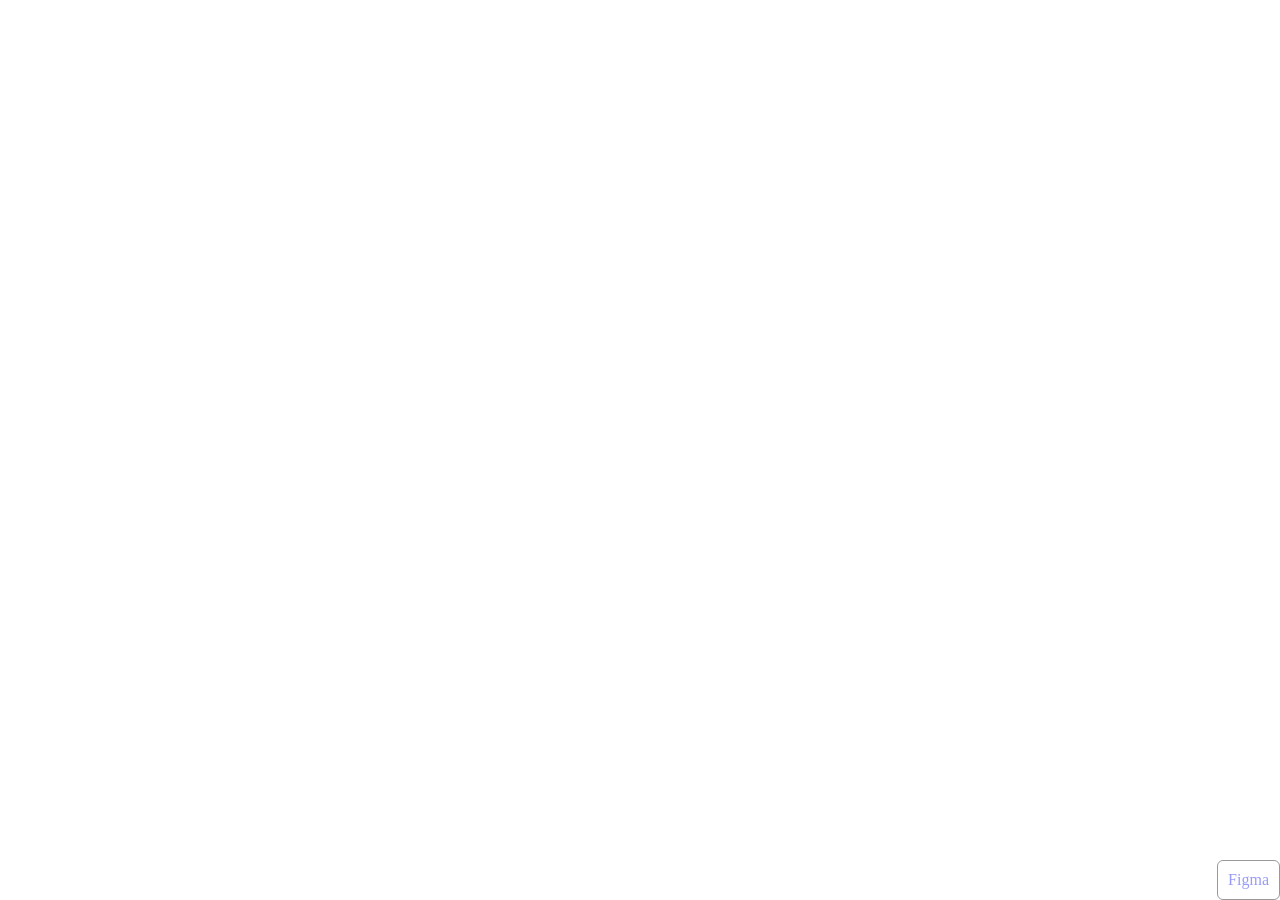
==== index.html @ 6d6f2b0b "index.html is cominggggggggggggg" ====
<!DOCTYPE html>
<html lang="en">
<head>
    <meta charset="UTF-8">
    <meta name="viewport" content="width=device-width, initial-scale=1.0">
    <title>Big Landing Page</title>
    <link rel="stylesheet" href="./assets/css/reset.css">
    <link rel="stylesheet" href="./assets/css/style.css">
</head>
<body>
    <a href="https://www.figma.com/design/cna09D8WgFwdcs83eiK1Yx/17.-Ecommerce-Website-Templates--Copy-?node-id=0-1&p=f&t=VyIFhlACeDK0WXN3-0" id="figma" target="_blank">Figma</a>
    <!-- ============================================================================================================================================================================== -->
     
</body>
</html>
---- assets/css/style.css ----
#figma{
    display: block;
    position: fixed;
    padding: 10px;
    border-radius: 6px;
    padding: 10px;
    border: 1px solid black;
    text-decoration: none;
    opacity: 40%;
    bottom: 0;
    right: 0;
}
#figma:hover{
    background-color: rgb(31, 136, 255);
    color: white;
    font-weight: 600;
    letter-spacing: 1px;
    text-align: center;
    border: 0;
    opacity: 100%;
    bottom: 10px;
    right: 10px;
    transition: 0.3s;
}
/* ================================================================== */
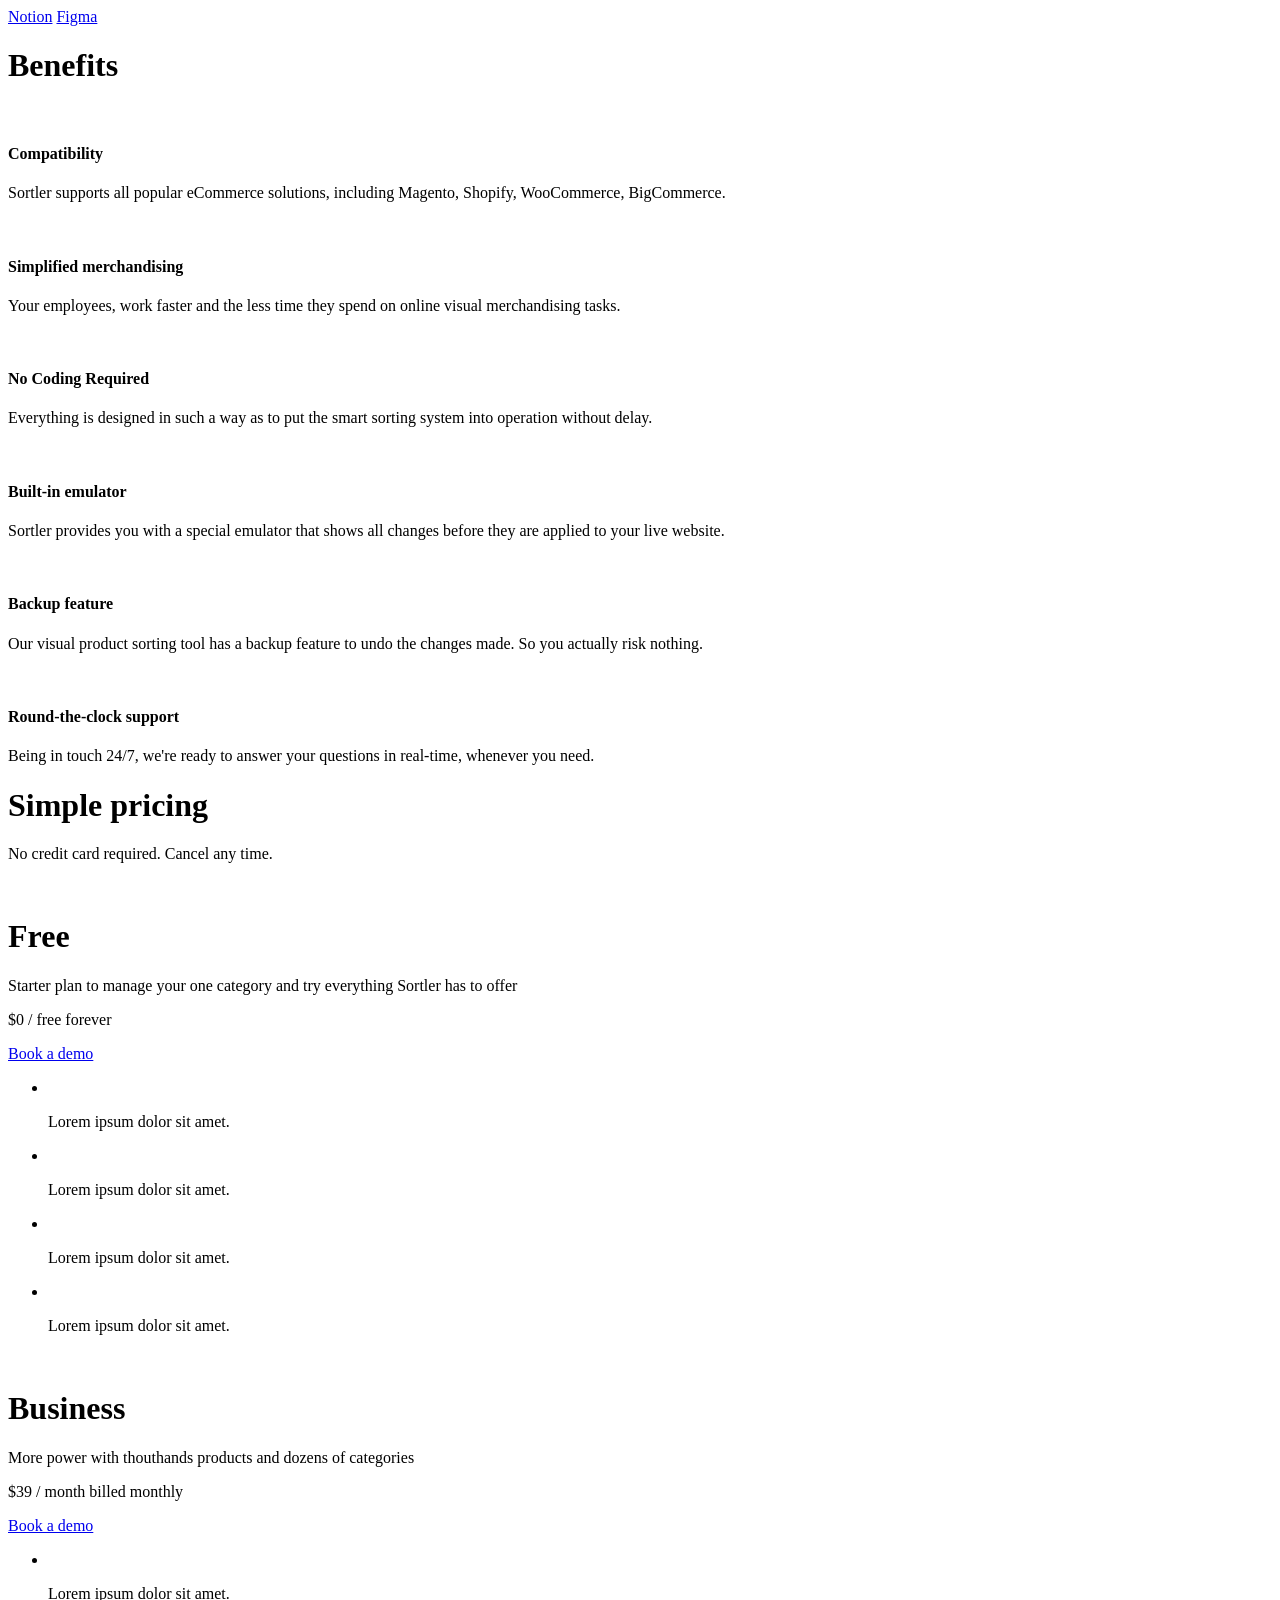
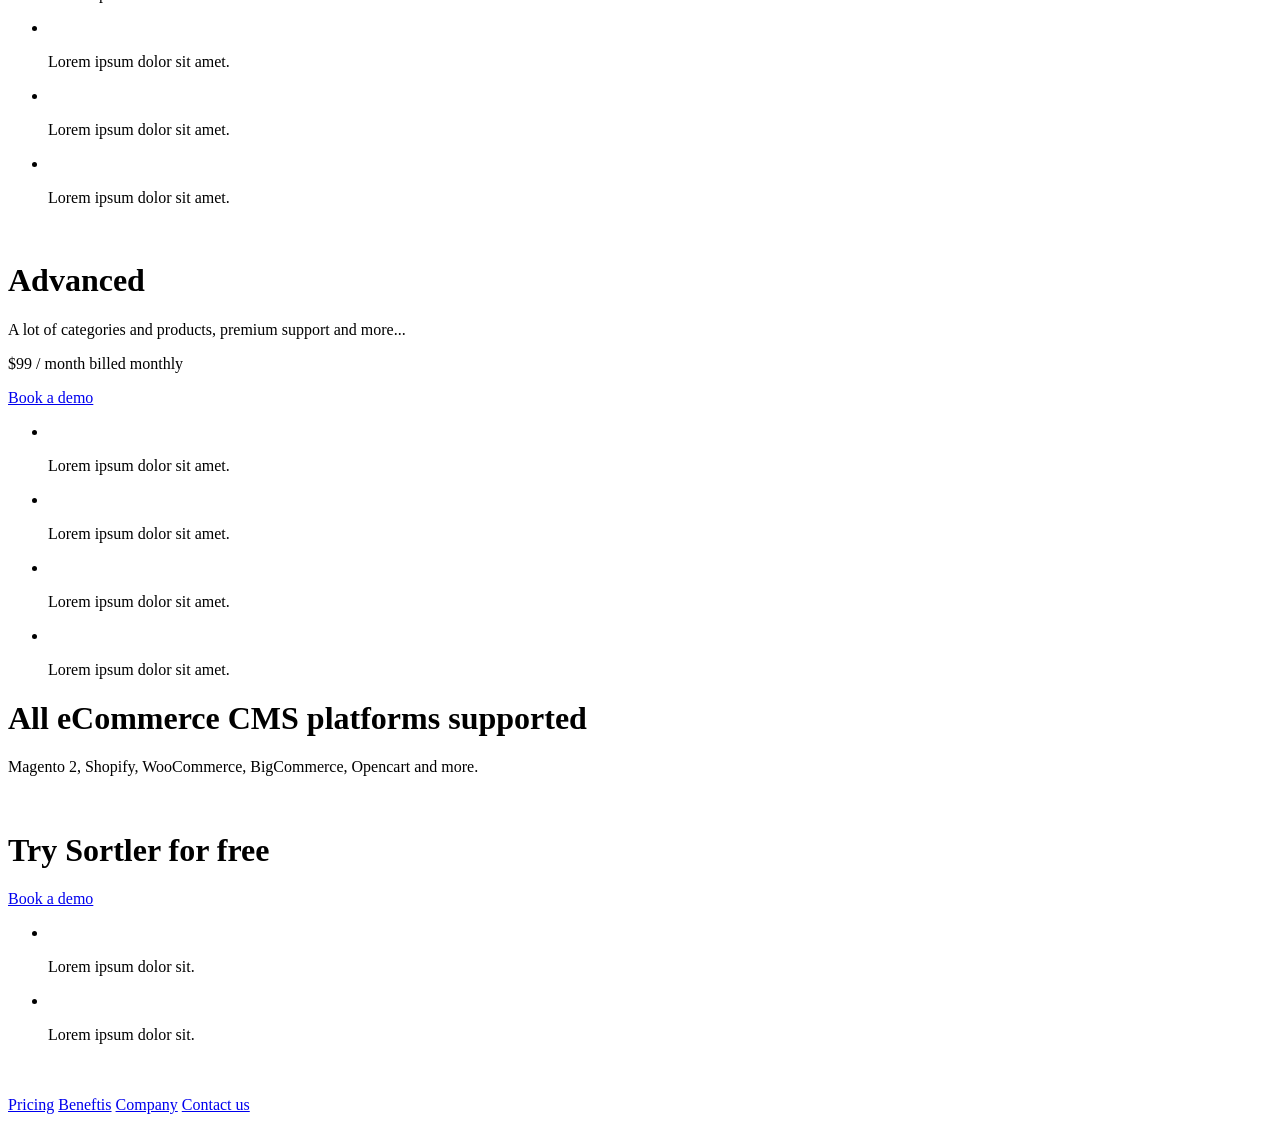
==== commit 761145fb: "dev/palaleatac" ====
--- a/index.html
+++ b/index.html
@@ -6,10 +6,195 @@
     <title>Big Landing Page</title>
     <link rel="stylesheet" href="./assets/css/reset.css">
     <link rel="stylesheet" href="./assets/css/style.css">
+    <link rel="stylesheet" href="./assets/css/B1.css">
+    <link rel="stylesheet" href="./assets/css/B2.css">
+    <link rel="stylesheet" href="./assets/css/footer.css">
 </head>
 <body>
-    <a href="https://www.figma.com/design/cna09D8WgFwdcs83eiK1Yx/17.-Ecommerce-Website-Templates--Copy-?node-id=0-1&p=f&t=VyIFhlACeDK0WXN3-0" id="figma" target="_blank">Figma</a>
+    <div id="convenientItems">
+        <a href="https://www.notion.so/Qu-n-L-Th-nh-Vi-n-350c585e658381398fe2dcb71a0dd8a8" class="convenient notion" target="_blank">Notion</a>
+        <a href="https://www.figma.com/design/cna09D8WgFwdcs83eiK1Yx/17.-Ecommerce-Website-Templates--Copy-?node-id=0-1&p=f&t=VyIFhlACeDK0WXN3-0" class="convenient figma" target="_blank">Figma</a>
+    </div>
     <!-- ============================================================================================================================================================================== -->
-     
+    <div class="bgB1">
+        <div id="B1">
+            <h1>Benefits</h1>
+        <div class="boxB1">
+            <div class="itemsBB1 i1">
+                <img src="./assets/image/puzzle.svg" alt="">
+                <h4>Compatibility</h4>
+                <p>Sortler supports all popular eCommerce solutions, including Magento, Shopify, WooCommerce, BigCommerce.</p>
+            </div>
+            <div class="itemsBB1 i2">
+                <img src="./assets/image/shirt.svg" alt="">
+                <h4>Simplified merchandising</h4>
+                <p>Your employees, work faster and the less time they spend on online visual merchandising tasks.</p>
+            </div>
+            <div class="itemsBB1 i3">
+                <img src="./assets/image/codingIcon.svg" alt="">
+                <h4>No Coding Required</h4>
+                <p>Everything is designed in such a way as to put the smart sorting system into operation without delay.</p>
+            </div>
+            <div class="itemsBB1 i4">
+                <img src="./assets/image/android.svg" alt="">
+                <h4>Built-in emulator</h4>
+                <p>Sortler provides you with a special emulator that shows all changes before they are applied to your live website.</p>
+            </div>
+            <div class="itemsBB1 i5">
+                <img src="./assets/image/cloud.svg" alt="">
+                <h4>Backup feature</h4>
+                <p>Our visual product sorting tool has a backup feature to undo the changes made. So you actually risk nothing.</p>
+            </div>
+            <div class="itemsBB1 i6">
+                <img src="./assets/image/allDay.svg" alt="">
+                <h4>Round-the-clock support</h4>
+                <p>Being in touch 24/7, we're ready to answer your questions in real-time, whenever you need.</p>
+            </div>
+        </div>
+    </div>
+
+    <div class="bgB2">
+        <div id="B2">
+            <h1>Simple pricing</h1>
+            <p>No credit card required. Cancel any time.</p>
+            <div>
+                <div class="itemsB2">
+                    <div class="headerIB2">
+                        <img src="./assets/image/spaceShutter.jpg" alt="">
+                        <h1>Free</h1>
+                    </div>
+                    <p>Starter plan to manage your one category and try everything Sortler has to offer</p>
+                    <p>$<span>0</span> / free forever</p>
+                    <a href="../firstHTML_Project/404.html" target="_blank">Book a demo</a>
+                    <straightLine></straightLine>
+                    <ul>
+                        <li>
+                            <img src="./assets/image/tick.svg" alt="">
+                            <p>Lorem ipsum dolor sit amet.</p>
+                        </li>
+                        <li>
+                            <img src="./assets/image/tick.svg" alt="">
+                            <p>Lorem ipsum dolor sit amet.</p>
+                        </li>
+                        <li>
+                            <img src="./assets/image/tick.svg" alt="">
+                            <p>Lorem ipsum dolor sit amet.</p>
+                        </li>
+                        <li>
+                            <img src="./assets/image/tick.svg" alt="">
+                            <p>Lorem ipsum dolor sit amet.</p>
+                        </li>
+                    </ul>
+                </div>
+
+                <div class="itemsB2">
+                    <div class="headerIB2">
+                        <img src="./assets/image/pc.jpg" alt="">
+                        <h1>Business</h1>
+                    </div>
+                    <p>More power with thouthands products and dozens of categories</p>
+                    <p>$<span>39</span> / month billed monthly</p>
+                    <a href="../firstHTML_Project/404.html" target="_blank">Book a demo</a>
+                    <straightLine></straightLine>
+                    <ul>
+                        <li>
+                            <img src="./assets/image/tick.svg" alt="">
+                            <p>Lorem ipsum dolor sit amet.</p>
+                        </li>
+                        <li>
+                            <img src="./assets/image/tick.svg" alt="">
+                            <p>Lorem ipsum dolor sit amet.</p>
+                        </li>
+                        <li>
+                            <img src="./assets/image/tick.svg" alt="">
+                            <p>Lorem ipsum dolor sit amet.</p>
+                        </li>
+                        <li>
+                            <img src="./assets/image/tick.svg" alt="">
+                            <p>Lorem ipsum dolor sit amet.</p>
+                        </li>
+                    </ul>
+                </div>
+
+                <div class="itemsB2">
+                    <div class="headerIB2">
+                        <img src="./assets/image/spaceShutter.jpg" alt="">
+                        <h1>Advanced</h1>
+                    </div>
+                    <p>A lot of categories and products, premium support and more...</p>
+                    <p>$<span>99</span> / month billed monthly</p>
+                    <a href="../firstHTML_Project/404.html" target="_blank">Book a demo</a>
+                    <straightLine></straightLine>
+                    <ul>
+                        <li>
+                            <img src="./assets/image/tick.svg" alt="">
+                            <p>Lorem ipsum dolor sit amet.</p>
+                        </li>
+                        <li>
+                            <img src="./assets/image/tick.svg" alt="">
+                            <p>Lorem ipsum dolor sit amet.</p>
+                        </li>
+                        <li>
+                            <img src="./assets/image/tick.svg" alt="">
+                            <p>Lorem ipsum dolor sit amet.</p>
+                        </li>
+                        <li>
+                            <img src="./assets/image/tick.svg" alt="">
+                            <p>Lorem ipsum dolor sit amet.</p>
+                        </li>
+                    </ul>
+                </div>
+            </div>
+        </div>
+    </div>
+
+    <div class="bgFooter">
+        <footer>
+            <div>
+                <h1>All eCommerce CMS platforms supported</h1>
+                <p>Magento 2, Shopify, WooCommerce, BigCommerce, Opencart and more.</p>
+                <div class="imageF">
+                    <img src="./assets/image/brand1.svg" alt="">
+                    <img src="./assets/image/brand2.svg" alt="">
+                    <img src="./assets/image/brand3.svg" alt="">
+                    <img src="./assets/image/brand4.svg" alt="">
+                    <img src="./assets/image/brand5.svg" alt="">
+                </div>
+            </div>
+            <div> <!--last child-->
+                <div class="textF">
+                    <div>
+                        <h1>Try Sortler for free</h1>
+                        <a href="../firstHTML_Project/404.html" target="_blank">Book a demo</a>
+                        <ul>
+                            <li>
+                                <img src="./assets/image/whiteTick.svg" alt="">
+                                <p>Lorem ipsum dolor sit.</p>
+                            </li>
+                            <li>
+                                <img src="./assets/image/whiteTick.svg" alt="">
+                                <p>Lorem ipsum dolor sit.</p>
+                            </li>
+                        </ul>
+                    </div>
+                    <img src="./assets/image/human.svg" alt="">
+                </div>
+                <div class="end">
+                    <img src="./assets/image/Logo.svg" alt="">
+                    <div>
+                        <a href="#B2">Pricing</a>
+                        <a href="#B1">Beneftis</a>
+                        <a href="../firstHTML_Project/404.html" target="_blank">Company</a>
+                        <a href="../firstHTML_Project/404.html" target="_blank">Contact us</a>
+                    </div>
+                    <div>
+                        <a href="../firstHTML_Project/404.html" target="_blank"><img src="./assets/image/linkedin.svg" alt=""></a>
+                        <a href="../firstHTML_Project/404.html" target="_blank"><img src="./assets/image/facebook.svg" alt=""></a>
+                        <a href="../firstHTML_Project/404.html" target="_blank"><img src="./assets/image/insta.svg" alt=""></a>
+                    </div>
+                </div>
+            </div>
+        </footer>
+    </div>
 </body>
 </html>
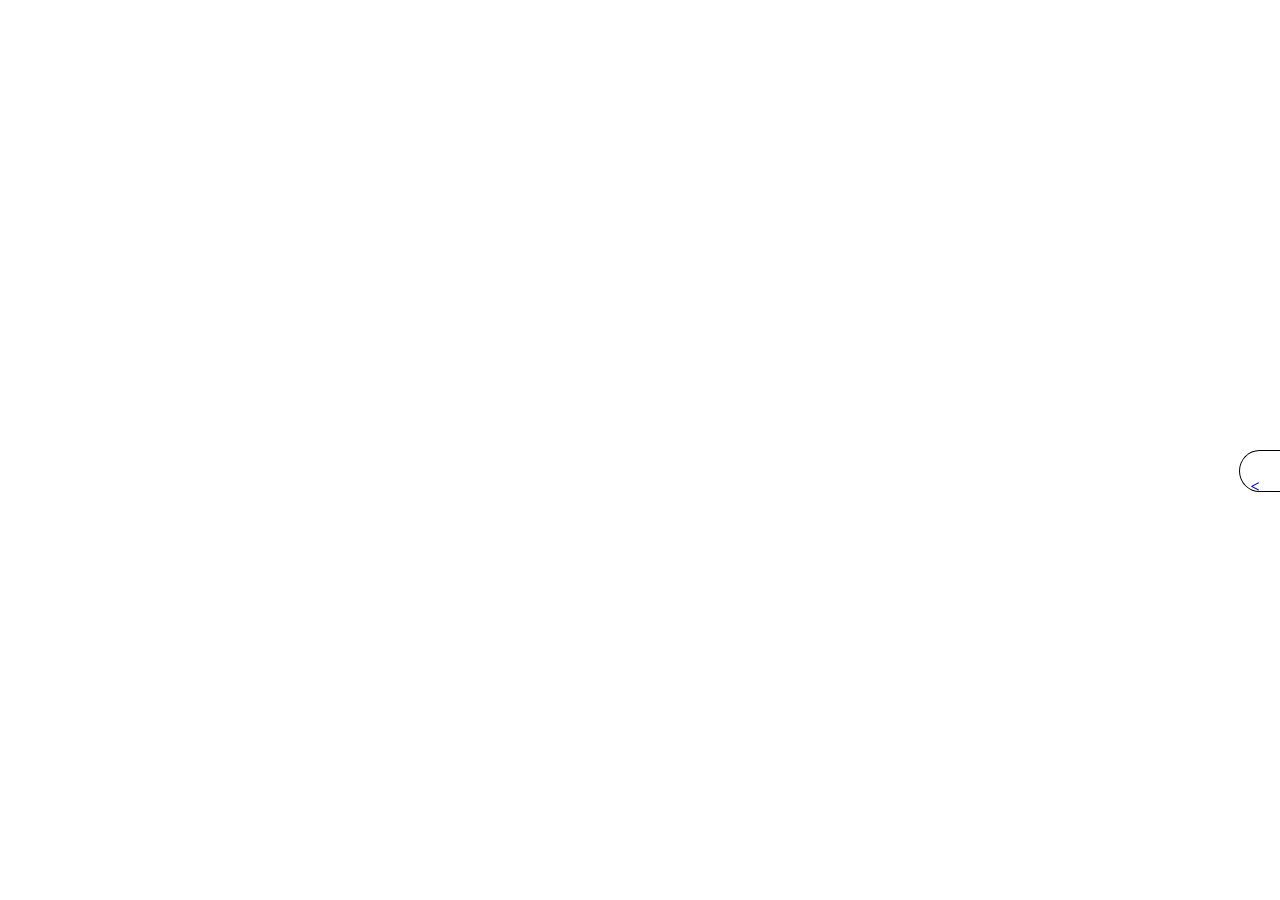
==== commit ab1ddbf0: "feature/template-html-page" ====
--- a/index.html
+++ b/index.html
@@ -3,198 +3,19 @@
 <head>
     <meta charset="UTF-8">
     <meta name="viewport" content="width=device-width, initial-scale=1.0">
-    <title>Big Landing Page</title>
+    <title>Landing page</title>
     <link rel="stylesheet" href="./assets/css/reset.css">
+    <link rel="stylesheet" href="./assets/css/justIgnoreThisFile.css">
     <link rel="stylesheet" href="./assets/css/style.css">
-    <link rel="stylesheet" href="./assets/css/B1.css">
-    <link rel="stylesheet" href="./assets/css/B2.css">
-    <link rel="stylesheet" href="./assets/css/footer.css">
 </head>
 <body>
-    <div id="convenientItems">
+    <div class="convenientItems">
+        <a href="https://chat.zalo.me" class="convenient zalo" target="_blank">Zalo</a>
         <a href="https://www.notion.so/Qu-n-L-Th-nh-Vi-n-350c585e658381398fe2dcb71a0dd8a8" class="convenient notion" target="_blank">Notion</a>
-        <a href="https://www.figma.com/design/cna09D8WgFwdcs83eiK1Yx/17.-Ecommerce-Website-Templates--Copy-?node-id=0-1&p=f&t=VyIFhlACeDK0WXN3-0" class="convenient figma" target="_blank">Figma</a>
+        <a href="https://www.figma.com/design/3HY62yjbtDzdKCAVmJojwC/10.-Task-management-website--Copy-?node-id=0-1&p=f&t=Hyu61otirkPoUX8S-0" class="convenient figma" target="_blank">Figma</a>
+        <a href="#!" class="convenient which"><p><</p></a>
     </div>
     <!-- ============================================================================================================================================================================== -->
-    <div class="bgB1">
-        <div id="B1">
-            <h1>Benefits</h1>
-        <div class="boxB1">
-            <div class="itemsBB1 i1">
-                <img src="./assets/image/puzzle.svg" alt="">
-                <h4>Compatibility</h4>
-                <p>Sortler supports all popular eCommerce solutions, including Magento, Shopify, WooCommerce, BigCommerce.</p>
-            </div>
-            <div class="itemsBB1 i2">
-                <img src="./assets/image/shirt.svg" alt="">
-                <h4>Simplified merchandising</h4>
-                <p>Your employees, work faster and the less time they spend on online visual merchandising tasks.</p>
-            </div>
-            <div class="itemsBB1 i3">
-                <img src="./assets/image/codingIcon.svg" alt="">
-                <h4>No Coding Required</h4>
-                <p>Everything is designed in such a way as to put the smart sorting system into operation without delay.</p>
-            </div>
-            <div class="itemsBB1 i4">
-                <img src="./assets/image/android.svg" alt="">
-                <h4>Built-in emulator</h4>
-                <p>Sortler provides you with a special emulator that shows all changes before they are applied to your live website.</p>
-            </div>
-            <div class="itemsBB1 i5">
-                <img src="./assets/image/cloud.svg" alt="">
-                <h4>Backup feature</h4>
-                <p>Our visual product sorting tool has a backup feature to undo the changes made. So you actually risk nothing.</p>
-            </div>
-            <div class="itemsBB1 i6">
-                <img src="./assets/image/allDay.svg" alt="">
-                <h4>Round-the-clock support</h4>
-                <p>Being in touch 24/7, we're ready to answer your questions in real-time, whenever you need.</p>
-            </div>
-        </div>
-    </div>
-
-    <div class="bgB2">
-        <div id="B2">
-            <h1>Simple pricing</h1>
-            <p>No credit card required. Cancel any time.</p>
-            <div>
-                <div class="itemsB2">
-                    <div class="headerIB2">
-                        <img src="./assets/image/spaceShutter.jpg" alt="">
-                        <h1>Free</h1>
-                    </div>
-                    <p>Starter plan to manage your one category and try everything Sortler has to offer</p>
-                    <p>$<span>0</span> / free forever</p>
-                    <a href="../firstHTML_Project/404.html" target="_blank">Book a demo</a>
-                    <straightLine></straightLine>
-                    <ul>
-                        <li>
-                            <img src="./assets/image/tick.svg" alt="">
-                            <p>Lorem ipsum dolor sit amet.</p>
-                        </li>
-                        <li>
-                            <img src="./assets/image/tick.svg" alt="">
-                            <p>Lorem ipsum dolor sit amet.</p>
-                        </li>
-                        <li>
-                            <img src="./assets/image/tick.svg" alt="">
-                            <p>Lorem ipsum dolor sit amet.</p>
-                        </li>
-                        <li>
-                            <img src="./assets/image/tick.svg" alt="">
-                            <p>Lorem ipsum dolor sit amet.</p>
-                        </li>
-                    </ul>
-                </div>
-
-                <div class="itemsB2">
-                    <div class="headerIB2">
-                        <img src="./assets/image/pc.jpg" alt="">
-                        <h1>Business</h1>
-                    </div>
-                    <p>More power with thouthands products and dozens of categories</p>
-                    <p>$<span>39</span> / month billed monthly</p>
-                    <a href="../firstHTML_Project/404.html" target="_blank">Book a demo</a>
-                    <straightLine></straightLine>
-                    <ul>
-                        <li>
-                            <img src="./assets/image/tick.svg" alt="">
-                            <p>Lorem ipsum dolor sit amet.</p>
-                        </li>
-                        <li>
-                            <img src="./assets/image/tick.svg" alt="">
-                            <p>Lorem ipsum dolor sit amet.</p>
-                        </li>
-                        <li>
-                            <img src="./assets/image/tick.svg" alt="">
-                            <p>Lorem ipsum dolor sit amet.</p>
-                        </li>
-                        <li>
-                            <img src="./assets/image/tick.svg" alt="">
-                            <p>Lorem ipsum dolor sit amet.</p>
-                        </li>
-                    </ul>
-                </div>
-
-                <div class="itemsB2">
-                    <div class="headerIB2">
-                        <img src="./assets/image/spaceShutter.jpg" alt="">
-                        <h1>Advanced</h1>
-                    </div>
-                    <p>A lot of categories and products, premium support and more...</p>
-                    <p>$<span>99</span> / month billed monthly</p>
-                    <a href="../firstHTML_Project/404.html" target="_blank">Book a demo</a>
-                    <straightLine></straightLine>
-                    <ul>
-                        <li>
-                            <img src="./assets/image/tick.svg" alt="">
-                            <p>Lorem ipsum dolor sit amet.</p>
-                        </li>
-                        <li>
-                            <img src="./assets/image/tick.svg" alt="">
-                            <p>Lorem ipsum dolor sit amet.</p>
-                        </li>
-                        <li>
-                            <img src="./assets/image/tick.svg" alt="">
-                            <p>Lorem ipsum dolor sit amet.</p>
-                        </li>
-                        <li>
-                            <img src="./assets/image/tick.svg" alt="">
-                            <p>Lorem ipsum dolor sit amet.</p>
-                        </li>
-                    </ul>
-                </div>
-            </div>
-        </div>
-    </div>
-
-    <div class="bgFooter">
-        <footer>
-            <div>
-                <h1>All eCommerce CMS platforms supported</h1>
-                <p>Magento 2, Shopify, WooCommerce, BigCommerce, Opencart and more.</p>
-                <div class="imageF">
-                    <img src="./assets/image/brand1.svg" alt="">
-                    <img src="./assets/image/brand2.svg" alt="">
-                    <img src="./assets/image/brand3.svg" alt="">
-                    <img src="./assets/image/brand4.svg" alt="">
-                    <img src="./assets/image/brand5.svg" alt="">
-                </div>
-            </div>
-            <div> <!--last child-->
-                <div class="textF">
-                    <div>
-                        <h1>Try Sortler for free</h1>
-                        <a href="../firstHTML_Project/404.html" target="_blank">Book a demo</a>
-                        <ul>
-                            <li>
-                                <img src="./assets/image/whiteTick.svg" alt="">
-                                <p>Lorem ipsum dolor sit.</p>
-                            </li>
-                            <li>
-                                <img src="./assets/image/whiteTick.svg" alt="">
-                                <p>Lorem ipsum dolor sit.</p>
-                            </li>
-                        </ul>
-                    </div>
-                    <img src="./assets/image/human.svg" alt="">
-                </div>
-                <div class="end">
-                    <img src="./assets/image/Logo.svg" alt="">
-                    <div>
-                        <a href="#B2">Pricing</a>
-                        <a href="#B1">Beneftis</a>
-                        <a href="../firstHTML_Project/404.html" target="_blank">Company</a>
-                        <a href="../firstHTML_Project/404.html" target="_blank">Contact us</a>
-                    </div>
-                    <div>
-                        <a href="../firstHTML_Project/404.html" target="_blank"><img src="./assets/image/linkedin.svg" alt=""></a>
-                        <a href="../firstHTML_Project/404.html" target="_blank"><img src="./assets/image/facebook.svg" alt=""></a>
-                        <a href="../firstHTML_Project/404.html" target="_blank"><img src="./assets/image/insta.svg" alt=""></a>
-                    </div>
-                </div>
-            </div>
-        </footer>
-    </div>
+    
 </body>
 </html>
--- a/assets/css/justIgnoreThisFile.css
+++ b/assets/css/justIgnoreThisFile.css
@@ -0,0 +1,76 @@
+.convenientItems{
+    position: fixed;
+    right: 0px; top: 50%;
+}
+.convenient:not(.which){
+    position: absolute;
+    display: inline-block;
+    text-decoration: none;
+    font-size: 85%;
+    width: 0; height: 0; overflow: hidden;
+}
+.convenient.which{
+    display: inline-block;
+    text-decoration: none;
+    font-weight: 600;
+    text-align: center;
+    line-height: 40px;
+    width: 30px; height: 40px;
+    padding-right: 10px;
+    border: 1px solid black; border-right: 0;
+    border-top-left-radius: 50%; border-bottom-left-radius: 50%;
+}
+.convenient.which:hover{
+    opacity: 1;
+    color: white;
+    background: rgb(45, 133, 221);
+    border: 0;
+    transition: 0.3s;
+}
+.convenient.which:hover p{
+    transform: rotate(180deg);
+    transition: 0.3s;
+}
+.convenientItems:hover .convenient.zalo{
+    width: 40px; height: 40px; line-height: 40px; color: black;
+    text-align: center;
+    border: 1px solid black; border-radius: 30%;
+    transform:translateX(-20px) translateY(-40px);
+    transition: 0.3s;
+}
+.convenientItems:hover .convenient.figma{
+    width: 40px; height: 40px; line-height: 40px; color: black;
+    text-align: center;
+    border: 1px solid black; border-radius: 30%;
+    transform: translateX(-40px);
+    transition: 0.3s;   
+}
+.convenientItems:hover:hover .convenient.notion{
+    width: 40px; height: 40px; line-height: 38px; color: black;
+    text-align: center;
+    border: 1px solid black; border-radius: 30%;
+    /* box-shadow: 0 0 10px rgba(45, 133, 221, 0.4); */
+    transform: translateX(-20px) translateY(40px);
+    transition: 0.3s;
+}
+.convenient.zalo:hover, .convenient.figma:hover, .convenient.notion:hover{
+    width: 40px; height: 40px;
+    background: rgba(45, 133, 221, 1);
+    border: 1px solid rgba(45, 133, 221, 1);
+    color: white;
+    box-shadow: 0 0 10px rgba(45, 133, 221, 0.4);
+}
+.convenient.zalo:hover ~ .convenient.which>p{
+    color: blue;
+    transform: rotate(70deg);
+    transition: 0.6s;
+}
+.convenient.figma:hover ~ .convenient.which>p{
+    color: purple;
+    transform: rotate(0deg);
+    transition: 0.6s;
+}.convenient.notion:hover ~ .convenient.which>p{
+    color: black;
+    transform: rotate(-70deg);
+    transition: 0.6s;
+}
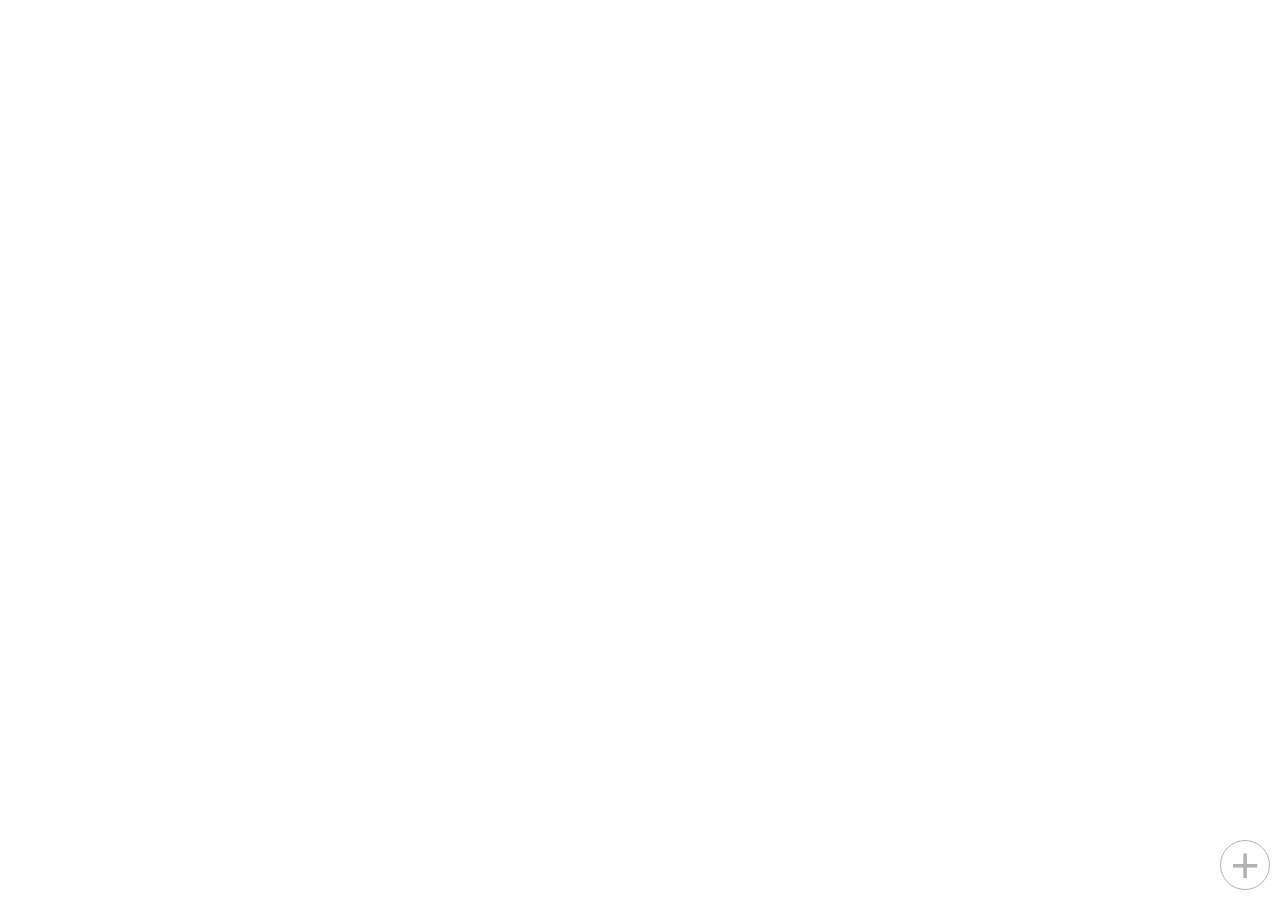
==== commit 14aab469: "added reworked template" ====
--- a/index.html
+++ b/index.html
@@ -9,13 +9,15 @@
     <link rel="stylesheet" href="./assets/css/style.css">
 </head>
 <body>
-    <div class="convenientItems">
-        <a href="https://chat.zalo.me" class="convenient zalo" target="_blank">Zalo</a>
-        <a href="https://www.notion.so/Qu-n-L-Th-nh-Vi-n-350c585e658381398fe2dcb71a0dd8a8" class="convenient notion" target="_blank">Notion</a>
-        <a href="https://www.figma.com/design/3HY62yjbtDzdKCAVmJojwC/10.-Task-management-website--Copy-?node-id=0-1&p=f&t=Hyu61otirkPoUX8S-0" class="convenient figma" target="_blank">Figma</a>
-        <a href="#!" class="convenient which"><p><</p></a>
+    <div id="convenientItems">
+        <span style="--color-of-convenient-item:aqua" id="convenientLinks">+</span>
+        <a href="https://chat.zalo.me" style="--color-of-convenient-item:#005AE0" target="_blank">Zalo</a>
+        <a href="https://www.figma.com/design/cna09D8WgFwdcs83eiK1Yx/17.-Ecommerce-Website-Templates--Copy-?node-id=0-1&p=f&t=zRwpJctBmneGe1zp-0" style="--color-of-convenient-item:#F25425" target="_blank">Figma</a>
+        <a href="https://www.notion.so/Qu-n-L-Th-nh-Vi-n-350c585e658381398fe2dcb71a0dd8a8https://www.notion.so/Qu-n-L-Th-nh-Vi-n-350c585e658381398fe2dcb71a0dd8a8" style="--color-of-convenient-item:black" target="_blank">Notion</a>
     </div>
     <!-- ============================================================================================================================================================================== -->
-    
+
+
+    <script src="./assets/js/justIgnoreThisFile.js"></script>
 </body>
 </html>
--- a/assets/css/justIgnoreThisFile.css
+++ b/assets/css/justIgnoreThisFile.css
@@ -1,76 +1,62 @@
-.convenientItems{
-    position: fixed;
-    right: 0px; top: 50%;
+#convenientItems{
+    position: fixed; 
+    right: 60px; 
+    bottom: 60px;
 }
-.convenient:not(.which){
+#convenientItems *{
+    display: block;
+    box-sizing: border-box; 
     position: absolute;
-    display: inline-block;
+    display: flex; 
+    justify-content: center; 
+    align-items: center;
+    width: 50px; 
+    height: 50px;
+    border: 1px solid black; 
+    border-radius: 50%;
+    font-family: sans-serif; 
+    color: white;
     text-decoration: none;
-    font-size: 85%;
-    width: 0; height: 0; overflow: hidden;
+    opacity: 0;
+    transition: 0.3s;
 }
-.convenient.which{
-    display: inline-block;
-    text-decoration: none;
-    font-weight: 600;
-    text-align: center;
-    line-height: 40px;
-    width: 30px; height: 40px;
-    padding-right: 10px;
-    border: 1px solid black; border-right: 0;
-    border-top-left-radius: 50%; border-bottom-left-radius: 50%;
+#convenientItems span{
+    color: black;
+    opacity: 0.3;
+    z-index: 10; 
+    font-size: 50px;
 }
-.convenient.which:hover{
+#convenientItems span:hover{
     opacity: 1;
+    cursor: pointer;
     color: white;
-    background: rgb(45, 133, 221);
+    background: var(--color-of-convenient-item);
     border: 0;
     transition: 0.3s;
 }
-.convenient.which:hover p{
-    transform: rotate(180deg);
-    transition: 0.3s;
+#convenientItems.active #convenientLinks{
+    border: 5px solid white;
+    opacity: 1;
+    background: var(--color-of-convenient-item);
+    transform: rotate(675deg);
+    transition: 1s;
 }
-.convenientItems:hover .convenient.zalo{
-    width: 40px; height: 40px; line-height: 40px; color: black;
-    text-align: center;
-    border: 1px solid black; border-radius: 30%;
-    transform:translateX(-20px) translateY(-40px);
-    transition: 0.3s;
+#convenientItems.active a{
+    border: 1px solid black;
+    opacity: 1;
+    color: black;
 }
-.convenientItems:hover .convenient.figma{
-    width: 40px; height: 40px; line-height: 40px; color: black;
-    text-align: center;
-    border: 1px solid black; border-radius: 30%;
-    transform: translateX(-40px);
-    transition: 0.3s;   
+#convenientItems.active a:first-of-type{
+    transform: translateX(-80px);
+    transition: 0.3;
 }
-.convenientItems:hover:hover .convenient.notion{
-    width: 40px; height: 40px; line-height: 38px; color: black;
-    text-align: center;
-    border: 1px solid black; border-radius: 30%;
-    /* box-shadow: 0 0 10px rgba(45, 133, 221, 0.4); */
-    transform: translateX(-20px) translateY(40px);
-    transition: 0.3s;
+#convenientItems.active a:nth-child(3){
+    transform: translateX(-40px) translateY(-40px);
+    transition: 0.6s;
+}#convenientItems.active a:last-of-type{
+    transform: translateY(-80px);
+    transition: 0.9s;
 }
-.convenient.zalo:hover, .convenient.figma:hover, .convenient.notion:hover{
-    width: 40px; height: 40px;
-    background: rgba(45, 133, 221, 1);
-    border: 1px solid rgba(45, 133, 221, 1);
-    color: white;
-    box-shadow: 0 0 10px rgba(45, 133, 221, 0.4);
-}
-.convenient.zalo:hover ~ .convenient.which>p{
-    color: blue;
-    transform: rotate(70deg);
-    transition: 0.6s;
-}
-.convenient.figma:hover ~ .convenient.which>p{
-    color: purple;
-    transform: rotate(0deg);
-    transition: 0.6s;
-}.convenient.notion:hover ~ .convenient.which>p{
-    color: black;
-    transform: rotate(-70deg);
-    transition: 0.6s;
-}
+#convenientItems>a:first-of-type:hover{background: var(--color-of-convenient-item);color: white;border: 0;}
+#convenientItems>a:nth-child(3):hover{background: var(--color-of-convenient-item);color: white;border: 0;}
+#convenientItems>a:last-of-type:hover{background: var(--color-of-convenient-item);color: white;border: 0;}
